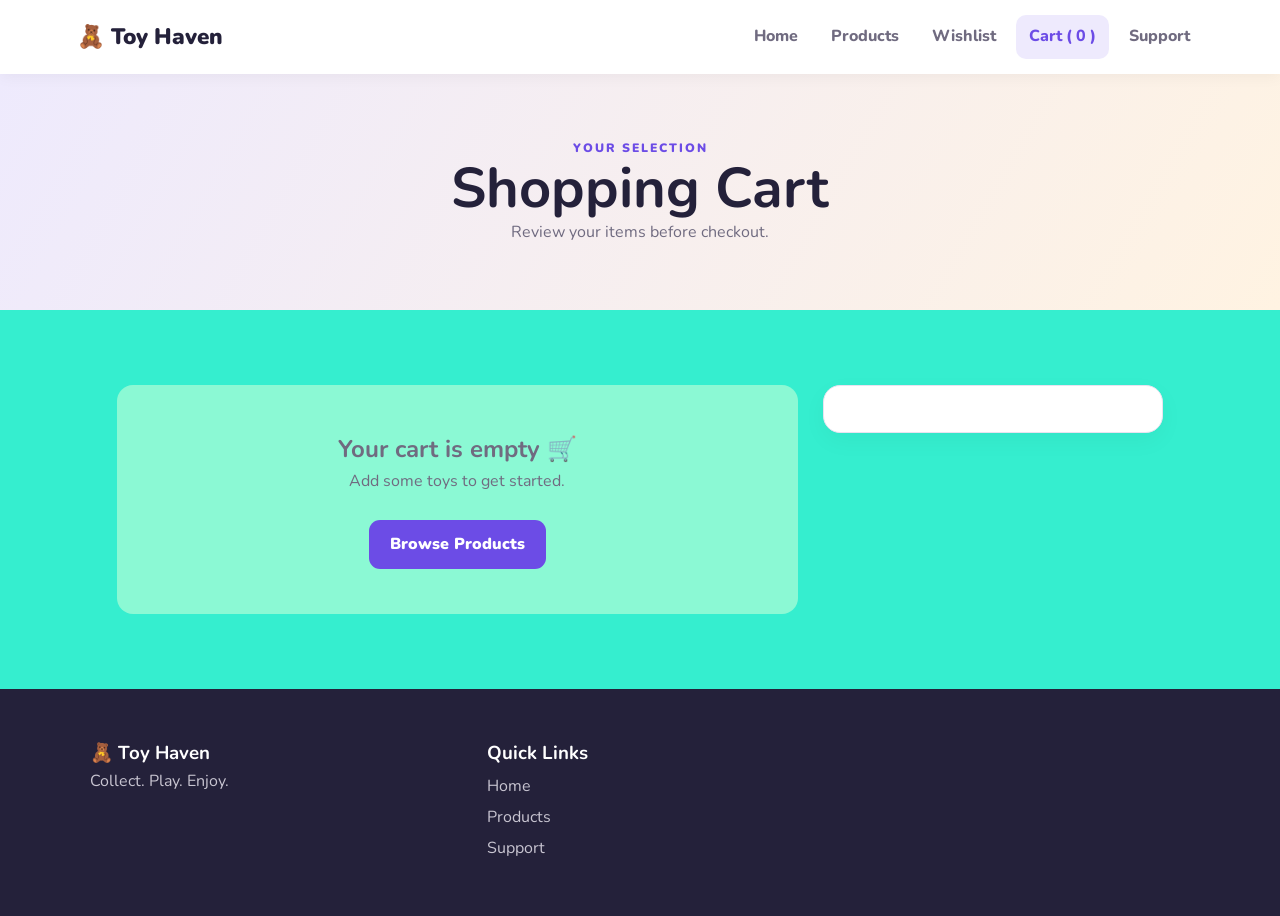
==== cart.html @ e9d747f3 "Initial commit" ====
<!DOCTYPE html>
<html lang="en">
  <head>
    <meta charset="utf-8"/>
    <meta content="width=device-width,initial-scale=1" name="viewport"/>
    <title>
      Cart | Toy Haven
    </title>
    <link href="css/style.css" rel="stylesheet"/>
  </head>
  <body>
    <header class="site-header">
      <a class="logo" href="index.html">
        🧸 Toy Haven
      </a>
      <button class="menu-toggle" id="menuToggle">
        ☰
      </button>
      <nav id="navLinks">
        <a href="index.html">
          Home
        </a>
        <a href="products.html">
          Products
        </a>
        <a href="wishlist.html">
          Wishlist
        </a>
        <a class="active" href="cart.html">
          Cart (
          <span id="cartCount">
            0
          </span>
          )
        </a>
        <a href="support.html">
          Support
        </a>
      </nav>
    </header>
    <main>
      <section class="page-banner">
        <p class="label">
          YOUR SELECTION
        </p>
        <h1>
          Shopping Cart
        </h1>
        <p>
          Review your items before checkout.
        </p>
      </section>
      <section class="section cart-layout">
        <div id="cartItems">
        </div>
        <aside class="summary" id="cartSummary">
        </aside>
      </section>
    </main>
    <footer class="footer">
      <div>
        <h3>
          🧸 Toy Haven
        </h3>
        <p>
          Collect. Play. Enjoy.
        </p>
      </div>
      <div>
        <h3>
          Quick Links
        </h3>
        <a href="index.html">
          Home
        </a>
        <a href="products.html">
          Products
        </a>
        <a href="support.html">
          Support
        </a>
      </div>
    </footer>
    <script src="js/script.js">
    </script>
  </body>
</html>
---- css/style.css ----
/* Toy Haven - responsive stylesheet using Grid, Flexbox, media queries, hover effects and animations. */

@import url('https://fonts.googleapis.com/css2?family=Nunito:wght@400;600;700;800;900&display=swap');

/* Variables and reset */

:root {
    --p: #6c4ce6;
    --pd: #5234c4;
    --dark: #24213a;
    --muted: #706b80;
    --bg: #8df9d5fb;
    --border: #e7e3f0;
    --white: #ffffff;
}

* {
    box-sizing: border-box;
    margin: 0;
    padding: 0;
}

html {
    scroll-behavior: smooth;
}

body {
    font-family: Nunito, Arial, sans-serif;
    color: var(--dark);
    background: #35eecf;
    line-height: 1.6;
}

a {
    text-decoration: none;
    color: inherit;
}

button,
input,
textarea,
select {
    font: inherit;
}

button {
    cursor: pointer;
}


/* Header and navigation */

.site-header {
    position: sticky;
    top: 0;
    z-index: 100;
    background: #ffffff;
    display: flex;
    align-items: center;
    justify-content: space-between;
    padding: 15px 6%;
    box-shadow: 0 2px 15px #0000000d;
}

.logo {
    font-size: 1.4rem;
    font-weight: 900;
    color: var(--dark);
}

nav {
    display: flex;
    gap: 7px;
}

nav a {
    padding: 9px 13px;
    border-radius: 10px;
    font-weight: 800;
    color: var(--muted);
}

nav a:hover,
nav a.active {
    background: #eeeafd;
    color: var(--p);
}

.menu-toggle {
    display: none;
    border: 0;
    background: none;
    font-size: 1.7rem;
    color: var(--dark);
}


/* Hero slider */

.hero {
    min-height: 570px;
    padding: 70px 9%;
    display: flex;
    align-items: center;
    position: relative;
    background: linear-gradient(115deg, #979798, #fefdfd);
    overflow: hidden;
}

.hero-slider {
    width: 100%;
    min-height: 460px;
    position: relative;
}

.hero-slide {
    position: absolute;
    inset: 0;
    display: grid;
    grid-template-columns: 1.05fr .95fr;
    align-items: center;
    gap: 45px;
    opacity: 0;
    visibility: hidden;
    transform: translateX(20px);
    transition: opacity .55s ease, transform .55s ease, visibility .55s;
}

.hero-slide.active {
    opacity: 1;
    visibility: visible;
    transform: none;
    z-index: 4;
}

.hero-content {
    max-width: 650px;
    position: relative;
    z-index: 3;
}

.label {
    font-size: .76rem;
    letter-spacing: 2px;
    text-transform: uppercase;
    font-weight: 900;
    color: var(--p);
}

.hero h1 {
    font-size: clamp(2.6rem, 6vw, 5rem);
    line-height: 1.04;
    margin: 10px 0 18px;
}

.hero h1 span {
    color: var(--p);
}

.hero p:not(.label) {
    font-size: 1.1rem;
    color: var(--muted);
    margin-bottom: 25px;
    max-width: 600px;
}

.hero-visual {
    min-height: 390px;
    position: relative;
    display: flex;
    align-items: center;
    justify-content: center;
}

.hero-circle {
    width: 390px;
    height: 390px;
    border-radius: 50%;
    background: linear-gradient(135deg, #5e3df2, #eae9e7);
    position: absolute;
    box-shadow: inset 0 0 0 18px #ffffff55;
}

.hero-image-card {
    position: relative;
    z-index: 2;
    width: min(390px, 78%);
    height: 350px;
    background: #ffffff;
    border: 1px solid var(--border);
    border-radius: 24px;
    padding: 18px;
    box-shadow: 0 20px 45px #00000018;
    transform: rotate(2deg);
    display: flex;
    align-items: center;
    justify-content: center;
    overflow: hidden;
}

.hero-image-card img {
    width: 100%;
    height: 100%;
    object-fit: cover;
    border-radius: 15px;
}

.hero-floating-card {
    position: absolute;
    right: 4%;
    bottom: 35px;
    z-index: 4;
    background: #ffffff;
    border: 1px solid var(--border);
    border-radius: 13px;
    padding: 11px 15px;
    font-weight: 900;
    box-shadow: 0 8px 25px #00000018;
    animation: floatToy 3s ease-in-out infinite;
}

.hero-arrow {
    position: absolute;
    top: 50%;
    transform: translateY(-50%);
    z-index: 3;
    background: transparent;
    border: none;
    box-shadow: none;
    color: var(--p);
    font-size: 42px;
    font-weight: bold;
    line-height: 1;
    cursor: pointer;
    padding: 10px;
    transition: .25s;
}



.hero-prev {
    left: -40px;
}

.hero-next {
    right: -40px;
}

.hero-dots {
    position: absolute;
    bottom: 0;
    left: 0;
    display: flex;
    gap: 7px;
    z-index: 7;
}

.hero-dot {
    width: 28px;
    height: 6px;
    border: 0;
    border-radius: 9px;
    background: #cbc6dc;
    transition: .3s;
}

.hero-dot.active {
    width: 48px;
    background: var(--p);
}

@keyframes floatToy {
    0%, 100% {
        transform: translateY(0);
    }

    50% {
        transform: translateY(-7px);
    }
}


/* Buttons and sections */

.btn {
    display: inline-flex;
    align-items: center;
    justify-content: center;
    background: var(--p);
    color: #ffffff;
    border: 0;
    border-radius: 11px;
    padding: 12px 21px;
    font-weight: 900;
    transition: .25s;
}

.btn:hover {
    background: var(--pd);
    transform: translateY(-2px);
}

.btn.light {
    background: #ffffff;
    color: var(--p);
}

.section {
    max-width: 1200px;
    margin: auto;
    padding: 75px 6%;
}

.heading {
    text-align: center;
    margin-bottom: 32px;
}

.heading h2,
.cta h2 {
    font-size: 2.2rem;
    line-height: 1.2;
    margin: 5px 0;
}

.heading > p:last-child {
    color: var(--muted);
}

/* Categories */

.category-grid {
    display: grid;
    grid-template-columns: repeat(4, 1fr);
    gap: 20px;
}

.category-card {
    text-align: center;
    padding: 28px 15px;
    background: var(--bg);
    border: 1px solid var(--border);
    border-radius: 18px;
    transition: .25s;
}

.category-card:hover {
    transform: translateY(-5px);
    background: #ffffff;
    box-shadow: 0 10px 30px #00000012;
}

.category-card span {
    font-size: 3rem;
}

.category-card h3 {
    margin: 4px;
}

.category-card p {
    color: var(--muted);
}


/* Product cards */

.product-grid {
    display: grid;
    grid-template-columns: repeat(3, 1fr);
    gap: 24px;
}

.product-card {
    min-width: 0;
    background: #5df1be;
    border: 1px solid var(--border);
    border-radius: 17px;
    overflow: hidden;
    box-shadow: 0 8px 25px #0000000d;
    animation: up .4s ease;
    transition: .25s;
    cursor: pointer;
}

.product-card:hover {
    transform: translateY(-5px);
    box-shadow: 0 15px 35px #00000016;
}

.product-card:focus {
    outline: 3px solid #654bd7;
    outline-offset: 3px;
}

.product-image-wrap {
    height: 240px;
    background: linear-gradient(135deg, #421dc7, #f8f7f6);
    position: relative;
}

.product-image {
    width: 100%;
    height: 100%;
    object-fit: cover;
}

.fallback {
    display: none;
    width: 100%;
    height: 100%;
    align-items: center;
    justify-content: center;
    font-size: 4rem;
}

.product-day-badge {
    position: absolute;
    left: 12px;
    top: 12px;
    background: var(--p);
    color: #ffffff;
    padding: 6px 10px;
    border-radius: 8px;
    font-size: .72rem;
    font-weight: 900;
    letter-spacing: .5px;
    box-shadow: 0 4px 12px #0002;
}

.wish {
    position: absolute;
    right: 12px;
    top: 12px;
    width: 40px;
    height: 40px;
    border: 0;
    border-radius: 50%;
    background: #ffffff;
    box-shadow: 0 3px 12px #0002;
    font-size: 1.25rem;
    z-index: 5;
}

.wish:hover {
    transform: scale(1.08);
}

.wish.active {
    color: #f04c76;
}

.product-info {
    padding: 19px;
    min-width: 0;
}

.cat {
    color: var(--p);
    font-size: .74rem;
    font-weight: 900;
    text-transform: uppercase;
    letter-spacing: 1px;
}

.product-name {
    font-size: 1.15rem;
    margin: 3px 0;
    overflow-wrap: anywhere;
}

.price {
    font-size: 1.2rem;
    font-weight: 900;
    margin: 8px 0 15px;
}

.product-actions {
    display: flex;
    gap: 8px;
}

.product-actions .btn {
    flex: 1;
}

.view-details-hint {
    color: var(--p);
    font-size: .82rem;
    font-weight: 800;
    margin-top: 10px;
}

.empty,
.loading-card {
    grid-column: 1 / -1;
    text-align: center;
    padding: 45px;
    background: var(--bg);
    border-radius: 16px;
    color: var(--muted);
}


/* Call to action */

.cta {
    margin: 0 6% 75px;
    padding: 50px 7%;
    border-radius: 24px;
    background: var(--p);
    color: #ffffff;
    display: flex;
    align-items: center;
    justify-content: space-between;
    gap: 25px;
}

.cta .label {
    color: #ddd5ff;
}


/* Page banners and filters */

.page-banner {
    text-align: center;
    padding: 65px 6%;
    background: linear-gradient(120deg, #eeeafd, #fff3e2);
}

.page-banner h1 {
    font-size: clamp(2.3rem, 5vw, 3.5rem);
    line-height: 1.1;
}

.page-banner p:last-child {
    color: var(--muted);
}

.toolbar {
    display: flex;
    justify-content: space-between;
    gap: 20px;
    margin-bottom: 20px;
}

.search {
    display: flex;
    align-items: center;
    gap: 8px;
    border: 1px solid var(--border);
    border-radius: 11px;
    padding: 0 12px;
    min-width: 280px;
    background: #ffffff;
}

.search input {
    border: 0;
    outline: 0;
    padding: 12px;
    width: 100%;
}

.filters,
.tabs {
    display: flex;
    gap: 8px;
    flex-wrap: wrap;
}

.filter,
.tab {
    border: 1px solid var(--border);
    background: #ffffff;
    padding: 9px 13px;
    border-radius: 10px;
    font-weight: 800;
    transition: .2s;
}

.filter:hover,
.tab:hover {
    border-color: var(--p);
    color: var(--p);
}

.filter.active,
.tab.active {
    background: var(--p);
    color: #ffffff;
    border-color: var(--p);
}


/* Cart and checkout */

.cart-layout,
.checkout-layout,
.support-layout {
    display: grid;
    grid-template-columns: 1.6fr .8fr;
    gap: 25px;
    align-items: start;
}

.cart-item {
    display: grid;
    grid-template-columns: 85px 1fr auto 105px;
    gap: 15px;
    align-items: center;
    border: 1px solid var(--border);
    padding: 14px;
    border-radius: 15px;
    margin-bottom: 14px;
    background: #ffffff;
}

.cart-img {
    width: 85px;
    height: 85px;
    object-fit: cover;
    border-radius: 11px;
    background: var(--bg);
}

.qty {
    display: flex;
    border: 1px solid var(--border);
    border-radius: 9px;
    overflow: hidden;
}

.qty button {
    width: 31px;
    border: 0;
    background: var(--bg);
    font-weight: 900;
}

.qty span {
    width: 32px;
    text-align: center;
    padding-top: 4px;
    font-weight: 800;
}

.remove {
    display: inline-flex;
    align-items: center;
    justify-content: center;
    min-width: 82px;
    min-height: 34px;
    margin-top: 8px;
    padding: 7px 12px;
    border: 1px solid #f2c5d0;
    border-radius: 9px;
    background: #fff5f7;
    color: #c23d5a;
    font-size: .84rem;
    font-weight: 900;
    line-height: 1.2;
    white-space: nowrap;
    box-sizing: border-box;
}

.remove:hover {
    background: #ffe8ee;
    border-color: #e99caf;
}

.cart-item > div:last-child {
    min-width: 92px;
    text-align: right;
}

.cart-item > div:last-child strong {
    display: inline-block;
    white-space: nowrap;
}


/* Forms and summaries */

.summary,
.form-card {
    border: 1px solid var(--border);
    border-radius: 17px;
    padding: 23px;
    background: #ffffff;
    box-shadow: 0 8px 25px #0000000a;
}

.summary .btn {
    width: 100%;
    margin-top: 15px;
}

.clear {
    width: 100%;
    border: 0;
    background: #fff0f3;
    color: #c23d5a;
    padding: 11px;
    border-radius: 9px;
    font-weight: 800;
    margin-top: 9px;
}

.total {
    display: flex;
    justify-content: space-between;
    border-top: 1px solid var(--border);
    padding-top: 16px;
    margin-top: 10px;
    font-size: 1.2rem;
}

.form-card h2,
.summary h2 {
    margin-bottom: 17px;
}

.form-card label,
#checkoutForm label {
    display: block;
    width: 100%;
    font-weight: 800;
    margin-bottom: 14px;
}

.form-card input,
.form-card textarea,
#checkoutForm input,
#checkoutForm textarea {
    width: 100%;
    display: block;
    margin-top: 6px;
    padding: 11px;
    border: 1px solid var(--border);
    border-radius: 9px;
    outline: 0;
    background: #ffffff;
    color: var(--dark);
}

.form-card input:focus,
.form-card textarea:focus,
#checkoutForm input:focus,
#checkoutForm textarea:focus {
    border-color: var(--p);
    box-shadow: 0 0 0 4px #6c4ce61a;
}

.form-card textarea {
    min-height: 140px;
    resize: vertical;
}

.radio {
    display: flex !important;
    align-items: center;
    gap: 8px;
}

.radio input {
    width: auto !important;
    margin: 0 !important;
}

.two {
    display: grid;
    grid-template-columns: 1fr 1fr;
    gap: 14px;
}

.full {
    width: 100%;
}

.message {
    color: var(--p);
    font-weight: 800;
    margin-top: 7px;
    min-height: 24px;
}


/* Checkout */

.checkout-item {
    display: flex;
    justify-content: space-between;
    padding: 9px 0;
    border-bottom: 1px solid var(--border);
    font-size: .9rem;
}


/* Support and FAQ */

.support-layout {
    max-width: 1250px;
}

#supportForm {
    display: block;
}

#supportForm h2 {
    margin-bottom: 25px;
}

#supportForm label {
    display: block;
    width: 100%;
    color: var(--dark);
    font-weight: 800;
    margin-bottom: 18px;
}

#supportForm input,
#supportForm textarea {
    width: 100%;
    display: block;
    margin-top: 7px;
    padding: 13px 14px;
    border: 1px solid var(--border);
    border-radius: 11px;
    background: #ffffff;
    color: var(--dark);
    outline: none;
    transition: border-color .2s, box-shadow .2s;
}

#supportForm input:focus,
#supportForm textarea:focus {
    border-color: var(--p);
    box-shadow: 0 0 0 4px #6c4ce61a;
}

#supportForm textarea {
    min-height: 150px;
    resize: vertical;
}

#supportForm .btn {
    min-width: 150px;
}

.support-layout > .form-card:last-child {
    padding: 28px;
}

.support-layout > .form-card:last-child h2 {
    margin: 6px 0 18px;
}

.faq {
    overflow: hidden;
    border: 1px solid var(--border);
    border-radius: 13px;
    margin-bottom: 11px;
    background: #ffffff;
}

.faq button {
    width: 100%;
    padding: 15px 16px;
    color: var(--dark);
    background: #ffffff;
    border: 0;
    text-align: left;
    font-weight: 900;
    display: flex;
    justify-content: space-between;
    align-items: center;
    gap: 14px;
}

.faq button span {
    flex: 0 0 auto;
    width: 27px;
    height: 27px;
    border-radius: 50%;
    display: grid;
    place-items: center;
    background: #eeeafd;
    color: var(--p);
    font-weight: 900;
    transition: transform .2s;
}

.faq p {
    display: none;
    color: var(--muted);
    padding: 0 16px 16px;
    margin: 0;
}

.faq.open p {
    display: block;
}

.faq.open button span {
    transform: rotate(45deg);
}

.tabs {
    margin-bottom: 25px;
}


/* Footer */

.footer {
    background: var(--dark);
    color: #ffffff;
    padding: 50px 7%;
    display: grid;
    grid-template-columns: 1.3fr 1fr 1.4fr;
    gap: 35px;
}

.footer a {
    display: block;
    color: #c8c5d1;
    margin: 5px 0;
}

.footer p {
    color: #c8c5d1;
}

.footer form {
    display: flex;
    gap: 8px;
    margin-top: 10px;
}

.footer input {
    flex: 1;
    padding: 11px;
    border: 0;
    border-radius: 9px;
}


/* Success modal */

.modal {
    position: fixed;
    inset: 0;
    background: #18152baa;
    display: flex;
    align-items: center;
    justify-content: center;
    z-index: 500;
}

.hidden {
    display: none !important;
}

.success {
    text-align: center;
    background: #ffffff;
    padding: 38px;
    border-radius: 20px;
}

.check {
    width: 65px;
    height: 65px;
    border-radius: 50%;
    background: #e8faef;
    color: #269d58;
    font-size: 2.4rem;
    font-weight: 900;
    display: grid;
    place-items: center;
    margin: auto auto 15px;
}


/* Product details */

.breadcrumb {
    max-width: 1450px;
    margin: 0 auto;
    padding: 28px 5% 0;
    color: var(--muted);
    font-size: .9rem;
    display: flex;
    gap: 9px;
}

.breadcrumb a {
    color: var(--p);
    font-weight: 800;
}

.product-detail-section {
    max-width: 1450px;
    margin: 0 auto;
    padding: 35px 5% 90px;
}

.product-detail-top {
    display: grid;
    grid-template-columns: minmax(0, 1.05fr) minmax(420px, .95fr);
    gap: 55px;
    align-items: start;
}

.product-detail-gallery {
    position: sticky;
    top: 95px;
}

.main-product-image-box {
    height: 520px;
    background: #f5f3fb;
    border: 1px solid var(--border);
    border-radius: 22px;
    overflow: hidden;
    position: relative;
    display: flex;
    align-items: center;
    justify-content: center;
}

.main-product-image-box > img {
    width: 100%;
    height: 100%;
    object-fit: contain;
}

.detail-image-fallback {
    width: 100%;
    height: 100%;
    display: none;
    align-items: center;
    justify-content: center;
    font-size: 7rem;
    background: linear-gradient(135deg, #eeeafd, #fff2df);
}

.zoom-button {
    position: absolute;
    right: 16px;
    bottom: 16px;
    width: 46px;
    height: 46px;
    border: 0;
    border-radius: 12px;
    background: #fffffff2;
    color: var(--dark);
    font-size: 1.3rem;
    box-shadow: 0 5px 18px #0000001f;
}

.thumbnail-row {
    display: flex;
    gap: 12px;
    margin-top: 14px;
    overflow-x: auto;
    padding-bottom: 4px;
}

.product-thumbnail {
    flex: 0 0 82px;
    width: 82px;
    height: 82px;
    padding: 3px;
    border: 2px solid transparent;
    background: #f5f3fb;
    border-radius: 12px;
    overflow: hidden;
}

.product-thumbnail.active {
    border-color: var(--p);
}

.product-thumbnail img {
    width: 100%;
    height: 100%;
    object-fit: cover;
    border-radius: 8px;
}

.product-detail-info {
    background: #ffffff;
    border: 1px solid var(--border);
    border-radius: 24px;
    padding: 38px;
    box-shadow: 0 10px 30px #0000000b;
}

.detail-category {
    color: var(--p);
    font-size: .8rem;
    font-weight: 900;
    text-transform: uppercase;
    letter-spacing: 1px;
}

.product-detail-info h1 {
    font-size: clamp(2.2rem, 5vw, 3.5rem);
    line-height: 1.08;
    margin: 8px 0 10px;
}

.detail-rating {
    color: #f3a928;
    font-weight: 900;
    letter-spacing: 2px;
}

.detail-rating span {
    color: var(--muted);
    font-size: .85rem;
    letter-spacing: 0;
    margin-left: 8px;
}

.detail-price {
    font-size: 2rem;
    font-weight: 900;
    margin: 18px 0;
}

.detail-description {
    color: var(--muted);
    font-size: 1.05rem;
    margin-bottom: 18px;
}

.detail-stock {
    display: inline-block;
    color: #21884b;
    background: #eaf9ef;
    padding: 7px 12px;
    border-radius: 9px;
    font-weight: 800;
    margin-bottom: 20px;
}

.detail-actions {
    display: flex;
    gap: 12px;
    margin-bottom: 30px;
}

.detail-actions .btn {
    flex: 1;
}

.detail-quantity {
    display: flex;
    align-items: center;
    border: 1px solid var(--border);
    border-radius: 12px;
    overflow: hidden;
}

.detail-quantity button {
    width: 42px;
    height: 48px;
    border: 0;
    background: var(--bg);
    font-size: 1.2rem;
    font-weight: 900;
}

.detail-quantity span {
    width: 40px;
    text-align: center;
    font-weight: 900;
}

.product-detail-extra {
    display: grid;
    grid-template-columns: repeat(3, 1fr);
    gap: 22px;
    margin-top: 35px;
}

.detail-extra-card {
    background: #ffffff;
    border: 1px solid var(--border);
    border-radius: 18px;
    padding: 25px;
    box-shadow: 0 7px 22px #00000009;
}

.detail-extra-card h2 {
    font-size: 1.25rem;
    margin-bottom: 13px;
}

.detail-extra-card p,
.detail-extra-card li {
    color: var(--muted);
}

.detail-extra-card ul {
    list-style: none;
}

.detail-extra-card li {
    padding: 7px 0;
}

.detail-extra-card li::before {
    content: '✓';
    color: var(--p);
    font-weight: 900;
    margin-right: 9px;
}


/* Image modal and animation */

.image-modal {
    position: fixed;
    inset: 0;
    z-index: 1000;
    background: rgba(20, 17, 35, .88);
    display: none;
    align-items: center;
    justify-content: center;
    padding: 40px;
}

.image-modal.open {
    display: flex;
}

.image-modal img {
    max-width: 90vw;
    max-height: 88vh;
    object-fit: contain;
    border-radius: 12px;
}

.close-image-modal {
    position: absolute;
    top: 18px;
    right: 25px;
    width: 48px;
    height: 48px;
    border: 0;
    border-radius: 50%;
    background: #ffffff;
    color: var(--dark);
    font-size: 2rem;
    line-height: 1;
}

@keyframes up {
    from {
        opacity: 0;
        transform: translateY(12px);
    }

    to {
        opacity: 1;
        transform: none;
    }
}


/* Tablet */

@media (max-width: 1000px) {
    .hero {
        padding: 50px 7%;
    }

    .hero-slide {
        grid-template-columns: 1fr 1fr;
        gap: 25px;
    }

    .hero-circle {
        width: 330px;
        height: 330px;
    }

    .hero-image-card {
        height: 300px;
    }

    .product-detail-top {
        grid-template-columns: 1fr;
        gap: 30px;
    }

    .product-detail-gallery {
        position: static;
    }

    .product-detail-extra {
        grid-template-columns: 1fr 1fr;
    }

    .support-layout {
        grid-template-columns: 1fr;
    }
}


/* Mobile */

@media (max-width: 700px) {
    .menu-toggle {
        display: block;
    }

    .site-header {
        position: sticky;
    }

    .site-header nav {
        position: absolute;
        left: 0;
        right: 0;
        top: 100%;
        background: #ffffff;
        display: none;
        flex-direction: column;
        padding: 10px 5%;
        box-shadow: 0 8px 18px #0002;
    }

    .site-header nav.open {
        display: flex;
    }

    .hero {
        min-height: 650px;
        padding: 40px 7%;
    }

    .hero-slider {
        min-height: 570px;
    }

    .hero-slide {
        grid-template-columns: 1fr;
        gap: 5px;
        align-content: center;
        text-align: center;
    }

    .hero-content {
        margin: auto;
    }

    .hero p:not(.label) {
        margin-left: auto;
        margin-right: auto;
    }

    .hero-visual {
        min-height: 300px;
    }

    .hero-circle {
        width: 270px;
        height: 270px;
    }

    .hero-image-card {
        width: 260px;
        height: 235px;
    }

    .hero-floating-card {
        right: 5%;
        bottom: 8px;
        font-size: .82rem;
    }

    .hero-arrow {
        width: 38px;
        height: 38px;
    }

    .hero-prev {
        left: -4px;
    }

    .hero-next {
        right: -4px;
    }

    .hero-dots {
        left: 50%;
        transform: translateX(-50%);
        bottom: 0;
    }

    .section {
        padding: 60px 5%;
    }

    .category-grid,
    .product-grid {
        grid-template-columns: 1fr;
    }

    .cta {
        margin: 0 5% 55px;
        display: block;
        padding: 40px 7%;
    }

    .cta .btn {
        margin-top: 18px;
    }

    .page-banner {
        padding: 55px 5%;
    }

    .toolbar {
        flex-direction: column;
    }

    .search {
        min-width: 0;
    }

    .cart-layout {
        grid-template-columns: 1fr;
        gap: 20px;
    }

    .cart-item {
        grid-template-columns: 65px 1fr;
        align-items: start;
        gap: 12px;
        padding: 14px;
    }

    .cart-img {
        width: 65px;
        height: 65px;
    }

    .cart-item .qty {
        grid-column: 2;
        width: max-content;
        margin-top: 5px;
    }

    .cart-item > div:last-child {
        grid-column: 2;
        text-align: left;
        min-width: 0;
    }

    .cart-item .remove {
        display: inline-flex;
        align-items: center;
        justify-content: center;
        width: auto;
        min-width: 70px;
        padding: 6px 12px;
        margin-top: 7px;
        white-space: nowrap;
        line-height: 1.2;
    }

    .cart-layout .summary {
        width: 100%;
    }

    .two {
        grid-template-columns: 1fr;
    }

    .footer {
        grid-template-columns: 1fr;
    }

    .footer form {
        flex-direction: column;
    }

    .support-layout .form-card,
    .support-layout .form-card:last-child {
        padding: 22px;
    }

    .support-layout .faq button {
        font-size: .92rem;
    }

    .product-detail-info {
        padding: 25px;
    }

    .product-detail-extra {
        grid-template-columns: 1fr;
    }

    .main-product-image-box {
        height: 360px;
    }

    .detail-actions {
        flex-direction: column;
    }

    .detail-quantity {
        justify-content: center;
    }

    .detail-quantity button {
        flex: 1;
    }

    .image-modal {
        padding: 20px;
    }
}


/* Product details footer */

.site-footer {
    width: 100%;
    background: #24213a;
    color: #ffffff;
    margin-top: 70px;
    padding: 55px 7% 0;
    display: grid;
    grid-template-columns: 1.4fr 1fr 1.2fr 1.3fr;
    column-gap: 45px;
    row-gap: 35px;
    position: relative;
}

.site-footer .footer-column {
    min-width: 0;
}

.site-footer h3 {
    color: #ffffff;
    font-size: 1.05rem;
    font-weight: 800;
    margin: 0 0 18px;
}

.site-footer p {
    color: #c9c5d8;
    line-height: 1.7;
    margin: 7px 0;
}

.site-footer .footer-logo {
    display: inline-flex;
    align-items: center;
    gap: 8px;
    color: #ffffff;
    text-decoration: none;
    font-size: 1.45rem;
    font-weight: 900;
    margin-bottom: 12px;
}

.site-footer .footer-logo span {
    color: #ffffff;
}

.site-footer .footer-description {
    max-width: 300px;
    font-size: .92rem;
}

.site-footer .footer-column > a:not(.footer-logo):not(.footer-support-btn) {
    display: block;
    width: fit-content;
    color: #c9c5d8;
    text-decoration: none;
    margin: 9px 0;
    font-size: .94rem;
    transition: color .25s ease, transform .25s ease;
}

.site-footer .footer-column > a:not(.footer-logo):not(.footer-support-btn):hover {
    color: #ffffff;
    transform: translateX(5px);
}

.site-footer .footer-support-btn {
    display: inline-flex !important;
    align-items: center;
    justify-content: center;
    background: #6c4ce6;
    color: #ffffff !important;
    text-decoration: none;
    padding: 11px 17px;
    border-radius: 10px;
    font-weight: 800;
    font-size: .9rem;
    margin-top: 12px !important;
    transition: background .25s ease, transform .25s ease, box-shadow .25s ease;
}

.site-footer .footer-support-btn:hover {
    background: #5234c4;
    transform: translateY(-2px) !important;
    box-shadow: 0 8px 20px rgba(108, 76, 230, .3);
}

.site-footer .footer-bottom {
    grid-column: 1 / -1;
    border-top: 1px solid rgba(255, 255, 255, .12);
    margin-top: 15px;
    padding: 20px 0;
    display: flex;
    align-items: center;
    justify-content: space-between;
    gap: 20px;
}

.site-footer .footer-bottom p {
    margin: 0;
    color: #aaa6bd;
    font-size: .82rem;
}

@media (max-width: 1000px) {
    .site-footer {
        grid-template-columns: 1.4fr 1fr 1fr;
        column-gap: 30px;
    }

    .site-footer .footer-column:last-of-type {
        grid-column: 1 / -1;
    }
}

@media (max-width: 700px) {
    .site-footer {
        grid-template-columns: 1fr 1fr;
        padding: 45px 7% 0;
        margin-top: 50px;
    }

    .site-footer .footer-column:last-of-type {
        grid-column: auto;
    }

    .site-footer .footer-bottom {
        flex-direction: column;
        align-items: flex-start;
    }
}

@media (max-width: 500px) {
    .site-footer {
        grid-template-columns: 1fr;
        padding: 40px 6% 0;
    }

    .site-footer .footer-column:last-of-type {
        grid-column: auto;
    }

    .site-footer .footer-description {
        max-width: 100%;
    }

    .site-footer .footer-bottom {
        gap: 5px;
    }
}


/* Small reusable helpers */

.muted {
    color: var(--muted);
}

.toast {
    position: fixed;
    right: 22px;
    bottom: 22px;
    z-index: 5000;
    max-width: 320px;
    padding: 12px 18px;
    background: var(--dark);
    color: #fff;
    border-radius: 10px;
    font-weight: 800;
    box-shadow: 0 8px 25px #0003;
    opacity: 0;
    transition: opacity .25s;
}

.toast.show {
    opacity: 1;
}
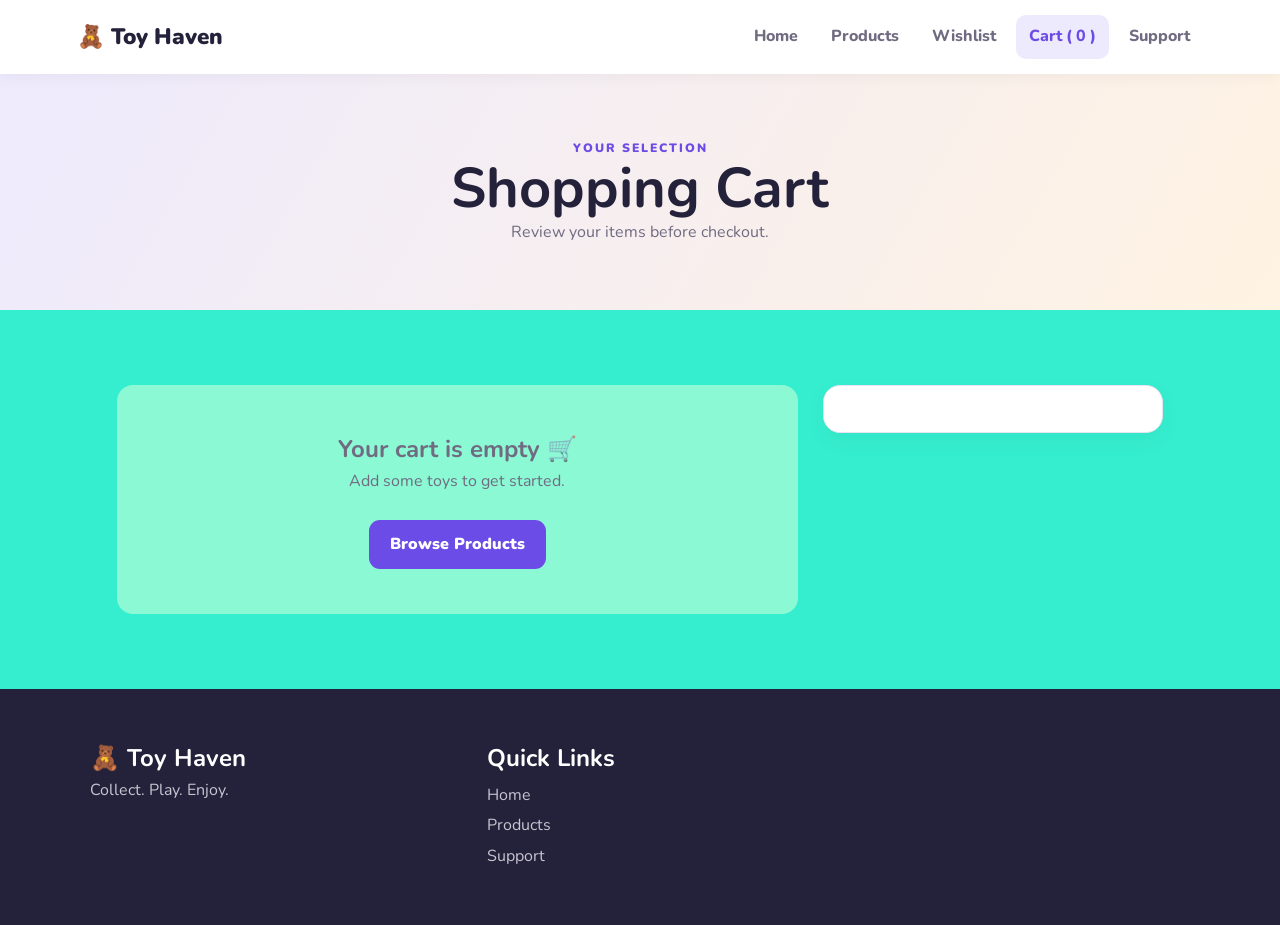
==== commit 8241be93: "Updated HTML files" ====
--- a/cart.html
+++ b/cart.html
@@ -1,31 +1,47 @@
 <!DOCTYPE html>
 <html lang="en">
+
   <head>
-    <meta charset="utf-8"/>
-    <meta content="width=device-width,initial-scale=1" name="viewport"/>
+
+    <meta charset="utf-8">
+
+    <meta content="width=device-width,initial-scale=1" name="viewport">
+
     <title>
       Cart | Toy Haven
     </title>
-    <link href="css/style.css" rel="stylesheet"/>
+
+    <link href="css/style.css" rel="stylesheet">
+
   </head>
+
+
   <body>
+
     <header class="site-header">
+
       <a class="logo" href="index.html">
         🧸 Toy Haven
       </a>
+
       <button class="menu-toggle" id="menuToggle">
         ☰
       </button>
+
       <nav id="navLinks">
+
         <a href="index.html">
           Home
         </a>
+
         <a href="products.html">
           Products
         </a>
+
         <a href="wishlist.html">
           Wishlist
         </a>
+
         <a class="active" href="cart.html">
           Cart (
           <span id="cartCount">
@@ -33,55 +49,89 @@
           </span>
           )
         </a>
+
         <a href="support.html">
           Support
         </a>
+
       </nav>
+
     </header>
+
+
     <main>
+
       <section class="page-banner">
+
         <p class="label">
           YOUR SELECTION
         </p>
+
         <h1>
           Shopping Cart
         </h1>
+
         <p>
           Review your items before checkout.
         </p>
+
       </section>
-      <section class="section cart-layout">
+
+
+      <div class="section cart-layout">
+
         <div id="cartItems">
         </div>
+
         <aside class="summary" id="cartSummary">
         </aside>
-      </section>
+
+      </div>
+
     </main>
+
+
     <footer class="footer">
+
       <div>
-        <h3>
+
+        <h2>
           🧸 Toy Haven
-        </h3>
+        </h2>
+
         <p>
           Collect. Play. Enjoy.
         </p>
+
       </div>
+
+
       <div>
-        <h3>
+
+        <h2>
           Quick Links
-        </h3>
+        </h2>
+
         <a href="index.html">
           Home
         </a>
+
         <a href="products.html">
           Products
         </a>
+
         <a href="support.html">
           Support
         </a>
+
       </div>
+
     </footer>
+
+
     <script src="js/script.js">
     </script>
+
   </body>
-</html>
+
+</html>
